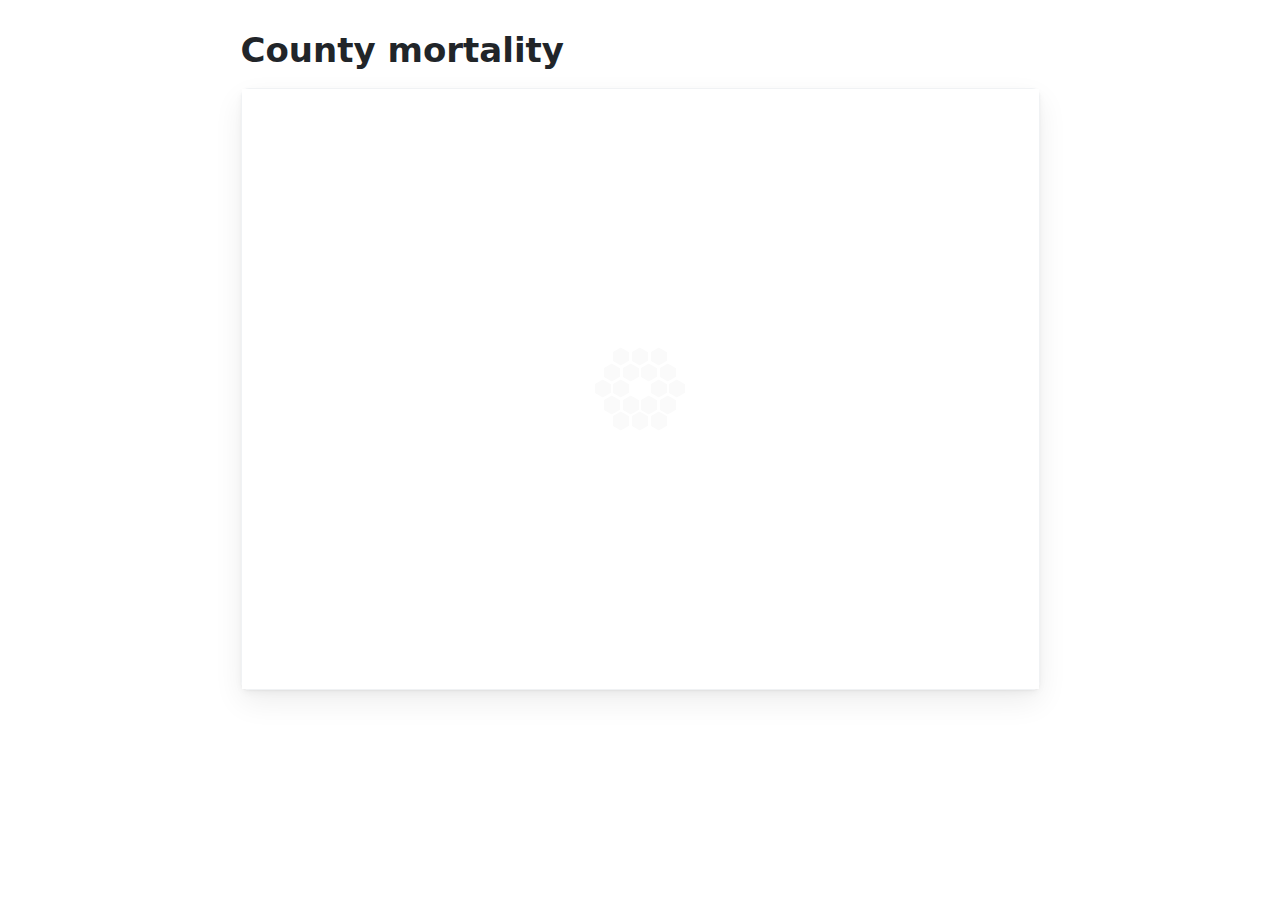
==== Apps/CopyOfCounty_mortality.html @ 0f1cfc0e "Built site for gh-pages" ====
<!DOCTYPE html>
<html xmlns="http://www.w3.org/1999/xhtml" lang="en" xml:lang="en"><head>

<meta charset="utf-8">
<meta name="generator" content="quarto-1.4.554">

<meta name="viewport" content="width=device-width, initial-scale=1.0, user-scalable=yes">


<title>Empirical Health Economics - County mortality</title>
<style>
code{white-space: pre-wrap;}
span.smallcaps{font-variant: small-caps;}
div.columns{display: flex; gap: min(4vw, 1.5em);}
div.column{flex: auto; overflow-x: auto;}
div.hanging-indent{margin-left: 1.5em; text-indent: -1.5em;}
ul.task-list{list-style: none;}
ul.task-list li input[type="checkbox"] {
  width: 0.8em;
  margin: 0 0.8em 0.2em -1em; /* quarto-specific, see https://github.com/quarto-dev/quarto-cli/issues/4556 */ 
  vertical-align: middle;
}
</style>


<script src="../site_libs/quarto-nav/quarto-nav.js"></script>
<script src="../site_libs/clipboard/clipboard.min.js"></script>
<script src="../site_libs/quarto-search/autocomplete.umd.js"></script>
<script src="../site_libs/quarto-search/fuse.min.js"></script>
<script src="../site_libs/quarto-search/quarto-search.js"></script>
<meta name="quarto:offset" content="../">
<script src="../site_libs/quarto-html/quarto.js"></script>
<script src="../site_libs/quarto-html/popper.min.js"></script>
<script src="../site_libs/quarto-html/tippy.umd.min.js"></script>
<script src="../site_libs/quarto-html/anchor.min.js"></script>
<link href="../site_libs/quarto-html/tippy.css" rel="stylesheet">
<link href="../site_libs/quarto-html/quarto-syntax-highlighting.css" rel="stylesheet" id="quarto-text-highlighting-styles">
<script src="../site_libs/bootstrap/bootstrap.min.js"></script>
<link href="../site_libs/bootstrap/bootstrap-icons.css" rel="stylesheet">
<link href="../site_libs/bootstrap/bootstrap.min.css" rel="stylesheet" id="quarto-bootstrap" data-mode="light">
<meta name="shinylive:serviceworker_dir" content="..">
<script src="../site_libs/quarto-contrib/shinylive-0.2.3/shinylive/load-shinylive-sw.js" type="module"></script>
<script src="../site_libs/quarto-contrib/shinylive-0.2.3/shinylive/run-python-blocks.js" type="module"></script>
<link href="../site_libs/quarto-contrib/shinylive-0.2.3/shinylive/shinylive.css" rel="stylesheet">
<link href="../site_libs/quarto-contrib/shinylive-quarto-css/shinylive-quarto.css" rel="stylesheet">
<script id="quarto-search-options" type="application/json">{
  "location": "sidebar",
  "copy-button": false,
  "collapse-after": 3,
  "panel-placement": "start",
  "type": "textbox",
  "limit": 50,
  "keyboard-shortcut": [
    "f",
    "/",
    "s"
  ],
  "show-item-context": false,
  "language": {
    "search-no-results-text": "No results",
    "search-matching-documents-text": "matching documents",
    "search-copy-link-title": "Copy link to search",
    "search-hide-matches-text": "Hide additional matches",
    "search-more-match-text": "more match in this document",
    "search-more-matches-text": "more matches in this document",
    "search-clear-button-title": "Clear",
    "search-text-placeholder": "",
    "search-detached-cancel-button-title": "Cancel",
    "search-submit-button-title": "Submit",
    "search-label": "Search"
  }
}</script>


</head>

<body class="fullcontent">

<div id="quarto-search-results"></div>
<!-- content -->
<div id="quarto-content" class="quarto-container page-columns page-rows-contents page-layout-article">
<!-- sidebar -->
<!-- margin-sidebar -->
    
<!-- main -->
<main class="content" id="quarto-document-content">

<header id="title-block-header" class="quarto-title-block default">
<div class="quarto-title">
<h1 class="title">County mortality</h1>
</div>



<div class="quarto-title-meta">

    
  
    
  </div>
  


</header>


<pre class="shinylive-r" data-engine="r"><code>#| standalone: true
#| viewerHeight: 600
library(shiny)
library(dplyr)
library(purrr)
library(jsonify)
library(ggplot2)


message("Reading CHR data")
url2&lt;- "https://raw.githubusercontent.com/andersen-hecon/empirical_health_econ/main/Datasets/chr_county_metrics_2024.csv"
df &lt;- readr::read_csv(url2)

message("Reading counties")
counties&lt;-
  sf::read_sf("https://raw.githubusercontent.com/andersen-hecon/empirical_health_econ/main/Datasets/geojson-counties-fips.json")

measures=unique(df$measure)

message("Merging counties")

counties_df&lt;-
  counties|&gt;
  inner_join(tidyr::pivot_wider(df,names_from = measure),by=join_by(id==fips_code))

message("Starting")

ui &lt;- fluidPage(
  titlePanel("Self-rated health by age and education"),
  # Sidebar layout with input and output definitions ----
  sidebarLayout(
    
    # Sidebar panel for inputs ----
    sidebarPanel(
      selectInput(
        "measure",
        "What measure do you want to see?",
        measures
      )

    ),
    
    # Main panel for displaying outputs ----
    mainPanel(
      # 
      # # Output: Histogram ----
      # ,
      # tabsetPanel(
      #            tabPanel("Distribution of health",plotOutput(outputId = "distPlot")),
      #            tabPanel("Mean health by age",plotOutput(outputId = "meanPlot")),
      #            tabPanel("Mean health by age and education",plotOutput(outputId = "mean_by_EdPlot")),
      #            tabPanel("Table",tableOutput(outputId = "table"))
      # )
      plotOutput(outputId = "map")
      
       
    )
  )
)

# Define server logic required to draw a histogram ----
server &lt;- function(input, output) {
  output$map &lt;- renderPlot({

    ggplot(counties_df,
           aes(fill=input$measure
           )
           )+
      geom_col()+
      guides(fill=guide_legend(title=element_blank(),position = "bottom"))
    # +
    #   xlab("Age")+ylab("Proportion")+
    #   scale_y_continuous(limits=c(0,NA))
    
  })
  
  # output$meanPlot &lt;- renderPlot({
  #   
  #   d&lt;-gh_data
  #   
  #   if(paste(input$educa,collapse=", ") != "") {
  #     d&lt;-
  #       d|&gt;filter(educa %in% input$educa)
  #   }
  #   
  #   d&lt;-
  #     d|&gt;
  #     mutate(
  #       g=genhealth_num&lt;=
  #         which(input$health_cut==gh_levels)
  #     )|&gt;
  #     summarize(n=sum(n),.by=c(g,`_ageg5yr`))|&gt;
  #     mutate(p=prop.table(n),.by=`_ageg5yr`)|&gt;
  #     filter(g)
  # 
  #   ggplot(d,
  #          aes(x=factor(`_ageg5yr`,levels=age5yr),y=p, group=g
  #              )
  #          )+
  #     geom_point()+
  #     geom_line()+
  #     xlab("Age")+ylab("Proportion")+
  #     scale_y_continuous(limits=c(0,NA))
  #   
  # })
  # 
  # output$mean_by_EdPlot &lt;- renderPlot({
  #   
  #   d&lt;-gh_data
  #   
  #   if(paste(input$educa,collapse=", ") != "") {
  #     d&lt;-
  #       d|&gt;filter(educa %in% input$educa)
  #   }
  #   
  #   d&lt;-
  #     d|&gt;
  #     mutate(
  #       g=genhealth_num&lt;=
  #         which(input$health_cut==gh_levels)
  #     )|&gt;
  #     summarize(n=sum(n),.by=c(g,`_ageg5yr`,educa))|&gt;
  #     mutate(p=prop.table(n),.by=`_ageg5yr`,educa)|&gt;
  #     filter(g)
  # 
  #   ggplot(d,
  #          aes(x=factor(`_ageg5yr`,levels=age5yr),y=p, color=factor(educa,levels=educa_levels), group=factor(educa,levels=educa_levels)
  #              )
  #          )+
  #     geom_point()+
  #     geom_line()+
  #     guides(color=guide_legend(title=element_blank(),position = "bottom"))+
  #     xlab("Age")+ylab("Proportion")+
  #     scale_y_continuous(limits=c(0,NA))
  #   
  # })
  # 
  # output$table=renderTable({
  #   d&lt;-gh_data
  #   
  #   if(paste(input$educa,collapse=", ") != "") {
  #     d&lt;-
  #       d|&gt;filter(educa %in% input$educa)
  #   }
  #   
  #   d&lt;-
  #     d|&gt;
  #     summarize(n=sum(n),.by=c(genhlth,`_ageg5yr`))|&gt;
  #     mutate(p=prop.table(n),.by=`_ageg5yr`)|&gt;
  #     select(name=genhlth,`_ageg5yr`,value=p)|&gt;
  #     tidyr::pivot_wider()|&gt;
  #     select(
  #       Age=`_ageg5yr`,
  #       any_of(gh_levels)
  #     )
  #   
  #   return(d)
  #     
  # }
  # )
  # 
  # output$selected_vars&lt;-renderText((
  #   paste(input$educa,collapse=", ")
  # ))
}

# Create Shiny app ----
shinyApp(ui = ui, server = server)

</code></pre>



</main> <!-- /main -->
<script id="quarto-html-after-body" type="application/javascript">
window.document.addEventListener("DOMContentLoaded", function (event) {
  const toggleBodyColorMode = (bsSheetEl) => {
    const mode = bsSheetEl.getAttribute("data-mode");
    const bodyEl = window.document.querySelector("body");
    if (mode === "dark") {
      bodyEl.classList.add("quarto-dark");
      bodyEl.classList.remove("quarto-light");
    } else {
      bodyEl.classList.add("quarto-light");
      bodyEl.classList.remove("quarto-dark");
    }
  }
  const toggleBodyColorPrimary = () => {
    const bsSheetEl = window.document.querySelector("link#quarto-bootstrap");
    if (bsSheetEl) {
      toggleBodyColorMode(bsSheetEl);
    }
  }
  toggleBodyColorPrimary();  
  const icon = "";
  const anchorJS = new window.AnchorJS();
  anchorJS.options = {
    placement: 'right',
    icon: icon
  };
  anchorJS.add('.anchored');
  const isCodeAnnotation = (el) => {
    for (const clz of el.classList) {
      if (clz.startsWith('code-annotation-')) {                     
        return true;
      }
    }
    return false;
  }
  const clipboard = new window.ClipboardJS('.code-copy-button', {
    text: function(trigger) {
      const codeEl = trigger.previousElementSibling.cloneNode(true);
      for (const childEl of codeEl.children) {
        if (isCodeAnnotation(childEl)) {
          childEl.remove();
        }
      }
      return codeEl.innerText;
    }
  });
  clipboard.on('success', function(e) {
    // button target
    const button = e.trigger;
    // don't keep focus
    button.blur();
    // flash "checked"
    button.classList.add('code-copy-button-checked');
    var currentTitle = button.getAttribute("title");
    button.setAttribute("title", "Copied!");
    let tooltip;
    if (window.bootstrap) {
      button.setAttribute("data-bs-toggle", "tooltip");
      button.setAttribute("data-bs-placement", "left");
      button.setAttribute("data-bs-title", "Copied!");
      tooltip = new bootstrap.Tooltip(button, 
        { trigger: "manual", 
          customClass: "code-copy-button-tooltip",
          offset: [0, -8]});
      tooltip.show();    
    }
    setTimeout(function() {
      if (tooltip) {
        tooltip.hide();
        button.removeAttribute("data-bs-title");
        button.removeAttribute("data-bs-toggle");
        button.removeAttribute("data-bs-placement");
      }
      button.setAttribute("title", currentTitle);
      button.classList.remove('code-copy-button-checked');
    }, 1000);
    // clear code selection
    e.clearSelection();
  });
    var localhostRegex = new RegExp(/^(?:http|https):\/\/localhost\:?[0-9]*\//);
    var mailtoRegex = new RegExp(/^mailto:/);
      var filterRegex = new RegExp("https:\/\/andersen-hecon\.github\.io\/empirical_health_econ\/");
    var isInternal = (href) => {
        return filterRegex.test(href) || localhostRegex.test(href) || mailtoRegex.test(href);
    }
    // Inspect non-navigation links and adorn them if external
 	var links = window.document.querySelectorAll('a[href]:not(.nav-link):not(.navbar-brand):not(.toc-action):not(.sidebar-link):not(.sidebar-item-toggle):not(.pagination-link):not(.no-external):not([aria-hidden]):not(.dropdown-item):not(.quarto-navigation-tool)');
    for (var i=0; i<links.length; i++) {
      const link = links[i];
      if (!isInternal(link.href)) {
        // undo the damage that might have been done by quarto-nav.js in the case of
        // links that we want to consider external
        if (link.dataset.originalHref !== undefined) {
          link.href = link.dataset.originalHref;
        }
      }
    }
  function tippyHover(el, contentFn, onTriggerFn, onUntriggerFn) {
    const config = {
      allowHTML: true,
      maxWidth: 500,
      delay: 100,
      arrow: false,
      appendTo: function(el) {
          return el.parentElement;
      },
      interactive: true,
      interactiveBorder: 10,
      theme: 'quarto',
      placement: 'bottom-start',
    };
    if (contentFn) {
      config.content = contentFn;
    }
    if (onTriggerFn) {
      config.onTrigger = onTriggerFn;
    }
    if (onUntriggerFn) {
      config.onUntrigger = onUntriggerFn;
    }
    window.tippy(el, config); 
  }
  const noterefs = window.document.querySelectorAll('a[role="doc-noteref"]');
  for (var i=0; i<noterefs.length; i++) {
    const ref = noterefs[i];
    tippyHover(ref, function() {
      // use id or data attribute instead here
      let href = ref.getAttribute('data-footnote-href') || ref.getAttribute('href');
      try { href = new URL(href).hash; } catch {}
      const id = href.replace(/^#\/?/, "");
      const note = window.document.getElementById(id);
      if (note) {
        return note.innerHTML;
      } else {
        return "";
      }
    });
  }
  const xrefs = window.document.querySelectorAll('a.quarto-xref');
  const processXRef = (id, note) => {
    // Strip column container classes
    const stripColumnClz = (el) => {
      el.classList.remove("page-full", "page-columns");
      if (el.children) {
        for (const child of el.children) {
          stripColumnClz(child);
        }
      }
    }
    stripColumnClz(note)
    if (id === null || id.startsWith('sec-')) {
      // Special case sections, only their first couple elements
      const container = document.createElement("div");
      if (note.children && note.children.length > 2) {
        container.appendChild(note.children[0].cloneNode(true));
        for (let i = 1; i < note.children.length; i++) {
          const child = note.children[i];
          if (child.tagName === "P" && child.innerText === "") {
            continue;
          } else {
            container.appendChild(child.cloneNode(true));
            break;
          }
        }
        if (window.Quarto?.typesetMath) {
          window.Quarto.typesetMath(container);
        }
        return container.innerHTML
      } else {
        if (window.Quarto?.typesetMath) {
          window.Quarto.typesetMath(note);
        }
        return note.innerHTML;
      }
    } else {
      // Remove any anchor links if they are present
      const anchorLink = note.querySelector('a.anchorjs-link');
      if (anchorLink) {
        anchorLink.remove();
      }
      if (window.Quarto?.typesetMath) {
        window.Quarto.typesetMath(note);
      }
      // TODO in 1.5, we should make sure this works without a callout special case
      if (note.classList.contains("callout")) {
        return note.outerHTML;
      } else {
        return note.innerHTML;
      }
    }
  }
  for (var i=0; i<xrefs.length; i++) {
    const xref = xrefs[i];
    tippyHover(xref, undefined, function(instance) {
      instance.disable();
      let url = xref.getAttribute('href');
      let hash = undefined; 
      if (url.startsWith('#')) {
        hash = url;
      } else {
        try { hash = new URL(url).hash; } catch {}
      }
      if (hash) {
        const id = hash.replace(/^#\/?/, "");
        const note = window.document.getElementById(id);
        if (note !== null) {
          try {
            const html = processXRef(id, note.cloneNode(true));
            instance.setContent(html);
          } finally {
            instance.enable();
            instance.show();
          }
        } else {
          // See if we can fetch this
          fetch(url.split('#')[0])
          .then(res => res.text())
          .then(html => {
            const parser = new DOMParser();
            const htmlDoc = parser.parseFromString(html, "text/html");
            const note = htmlDoc.getElementById(id);
            if (note !== null) {
              const html = processXRef(id, note);
              instance.setContent(html);
            } 
          }).finally(() => {
            instance.enable();
            instance.show();
          });
        }
      } else {
        // See if we can fetch a full url (with no hash to target)
        // This is a special case and we should probably do some content thinning / targeting
        fetch(url)
        .then(res => res.text())
        .then(html => {
          const parser = new DOMParser();
          const htmlDoc = parser.parseFromString(html, "text/html");
          const note = htmlDoc.querySelector('main.content');
          if (note !== null) {
            // This should only happen for chapter cross references
            // (since there is no id in the URL)
            // remove the first header
            if (note.children.length > 0 && note.children[0].tagName === "HEADER") {
              note.children[0].remove();
            }
            const html = processXRef(null, note);
            instance.setContent(html);
          } 
        }).finally(() => {
          instance.enable();
          instance.show();
        });
      }
    }, function(instance) {
    });
  }
      let selectedAnnoteEl;
      const selectorForAnnotation = ( cell, annotation) => {
        let cellAttr = 'data-code-cell="' + cell + '"';
        let lineAttr = 'data-code-annotation="' +  annotation + '"';
        const selector = 'span[' + cellAttr + '][' + lineAttr + ']';
        return selector;
      }
      const selectCodeLines = (annoteEl) => {
        const doc = window.document;
        const targetCell = annoteEl.getAttribute("data-target-cell");
        const targetAnnotation = annoteEl.getAttribute("data-target-annotation");
        const annoteSpan = window.document.querySelector(selectorForAnnotation(targetCell, targetAnnotation));
        const lines = annoteSpan.getAttribute("data-code-lines").split(",");
        const lineIds = lines.map((line) => {
          return targetCell + "-" + line;
        })
        let top = null;
        let height = null;
        let parent = null;
        if (lineIds.length > 0) {
            //compute the position of the single el (top and bottom and make a div)
            const el = window.document.getElementById(lineIds[0]);
            top = el.offsetTop;
            height = el.offsetHeight;
            parent = el.parentElement.parentElement;
          if (lineIds.length > 1) {
            const lastEl = window.document.getElementById(lineIds[lineIds.length - 1]);
            const bottom = lastEl.offsetTop + lastEl.offsetHeight;
            height = bottom - top;
          }
          if (top !== null && height !== null && parent !== null) {
            // cook up a div (if necessary) and position it 
            let div = window.document.getElementById("code-annotation-line-highlight");
            if (div === null) {
              div = window.document.createElement("div");
              div.setAttribute("id", "code-annotation-line-highlight");
              div.style.position = 'absolute';
              parent.appendChild(div);
            }
            div.style.top = top - 2 + "px";
            div.style.height = height + 4 + "px";
            div.style.left = 0;
            let gutterDiv = window.document.getElementById("code-annotation-line-highlight-gutter");
            if (gutterDiv === null) {
              gutterDiv = window.document.createElement("div");
              gutterDiv.setAttribute("id", "code-annotation-line-highlight-gutter");
              gutterDiv.style.position = 'absolute';
              const codeCell = window.document.getElementById(targetCell);
              const gutter = codeCell.querySelector('.code-annotation-gutter');
              gutter.appendChild(gutterDiv);
            }
            gutterDiv.style.top = top - 2 + "px";
            gutterDiv.style.height = height + 4 + "px";
          }
          selectedAnnoteEl = annoteEl;
        }
      };
      const unselectCodeLines = () => {
        const elementsIds = ["code-annotation-line-highlight", "code-annotation-line-highlight-gutter"];
        elementsIds.forEach((elId) => {
          const div = window.document.getElementById(elId);
          if (div) {
            div.remove();
          }
        });
        selectedAnnoteEl = undefined;
      };
        // Handle positioning of the toggle
    window.addEventListener(
      "resize",
      throttle(() => {
        elRect = undefined;
        if (selectedAnnoteEl) {
          selectCodeLines(selectedAnnoteEl);
        }
      }, 10)
    );
    function throttle(fn, ms) {
    let throttle = false;
    let timer;
      return (...args) => {
        if(!throttle) { // first call gets through
            fn.apply(this, args);
            throttle = true;
        } else { // all the others get throttled
            if(timer) clearTimeout(timer); // cancel #2
            timer = setTimeout(() => {
              fn.apply(this, args);
              timer = throttle = false;
            }, ms);
        }
      };
    }
      // Attach click handler to the DT
      const annoteDls = window.document.querySelectorAll('dt[data-target-cell]');
      for (const annoteDlNode of annoteDls) {
        annoteDlNode.addEventListener('click', (event) => {
          const clickedEl = event.target;
          if (clickedEl !== selectedAnnoteEl) {
            unselectCodeLines();
            const activeEl = window.document.querySelector('dt[data-target-cell].code-annotation-active');
            if (activeEl) {
              activeEl.classList.remove('code-annotation-active');
            }
            selectCodeLines(clickedEl);
            clickedEl.classList.add('code-annotation-active');
          } else {
            // Unselect the line
            unselectCodeLines();
            clickedEl.classList.remove('code-annotation-active');
          }
        });
      }
  const findCites = (el) => {
    const parentEl = el.parentElement;
    if (parentEl) {
      const cites = parentEl.dataset.cites;
      if (cites) {
        return {
          el,
          cites: cites.split(' ')
        };
      } else {
        return findCites(el.parentElement)
      }
    } else {
      return undefined;
    }
  };
  var bibliorefs = window.document.querySelectorAll('a[role="doc-biblioref"]');
  for (var i=0; i<bibliorefs.length; i++) {
    const ref = bibliorefs[i];
    const citeInfo = findCites(ref);
    if (citeInfo) {
      tippyHover(citeInfo.el, function() {
        var popup = window.document.createElement('div');
        citeInfo.cites.forEach(function(cite) {
          var citeDiv = window.document.createElement('div');
          citeDiv.classList.add('hanging-indent');
          citeDiv.classList.add('csl-entry');
          var biblioDiv = window.document.getElementById('ref-' + cite);
          if (biblioDiv) {
            citeDiv.innerHTML = biblioDiv.innerHTML;
          }
          popup.appendChild(citeDiv);
        });
        return popup.innerHTML;
      });
    }
  }
});
</script>
</div> <!-- /content -->




</body></html>
---- site_libs/quarto-html/tippy.css ----
.tippy-box[data-animation=fade][data-state=hidden]{opacity:0}[data-tippy-root]{max-width:calc(100vw - 10px)}.tippy-box{position:relative;background-color:#333;color:#fff;border-radius:4px;font-size:14px;line-height:1.4;white-space:normal;outline:0;transition-property:transform,visibility,opacity}.tippy-box[data-placement^=top]>.tippy-arrow{bottom:0}.tippy-box[data-placement^=top]>.tippy-arrow:before{bottom:-7px;left:0;border-width:8px 8px 0;border-top-color:initial;transform-origin:center top}.tippy-box[data-placement^=bottom]>.tippy-arrow{top:0}.tippy-box[data-placement^=bottom]>.tippy-arrow:before{top:-7px;left:0;border-width:0 8px 8px;border-bottom-color:initial;transform-origin:center bottom}.tippy-box[data-placement^=left]>.tippy-arrow{right:0}.tippy-box[data-placement^=left]>.tippy-arrow:before{border-width:8px 0 8px 8px;border-left-color:initial;right:-7px;transform-origin:center left}.tippy-box[data-placement^=right]>.tippy-arrow{left:0}.tippy-box[data-placement^=right]>.tippy-arrow:before{left:-7px;border-width:8px 8px 8px 0;border-right-color:initial;transform-origin:center right}.tippy-box[data-inertia][data-state=visible]{transition-timing-function:cubic-bezier(.54,1.5,.38,1.11)}.tippy-arrow{width:16px;height:16px;color:#333}.tippy-arrow:before{content:"";position:absolute;border-color:transparent;border-style:solid}.tippy-content{position:relative;padding:5px 9px;z-index:1}
---- site_libs/quarto-html/quarto-syntax-highlighting.css ----
/* quarto syntax highlight colors */
:root {
  --quarto-hl-ot-color: #003B4F;
  --quarto-hl-at-color: #657422;
  --quarto-hl-ss-color: #20794D;
  --quarto-hl-an-color: #5E5E5E;
  --quarto-hl-fu-color: #4758AB;
  --quarto-hl-st-color: #20794D;
  --quarto-hl-cf-color: #003B4F;
  --quarto-hl-op-color: #5E5E5E;
  --quarto-hl-er-color: #AD0000;
  --quarto-hl-bn-color: #AD0000;
  --quarto-hl-al-color: #AD0000;
  --quarto-hl-va-color: #111111;
  --quarto-hl-bu-color: inherit;
  --quarto-hl-ex-color: inherit;
  --quarto-hl-pp-color: #AD0000;
  --quarto-hl-in-color: #5E5E5E;
  --quarto-hl-vs-color: #20794D;
  --quarto-hl-wa-color: #5E5E5E;
  --quarto-hl-do-color: #5E5E5E;
  --quarto-hl-im-color: #00769E;
  --quarto-hl-ch-color: #20794D;
  --quarto-hl-dt-color: #AD0000;
  --quarto-hl-fl-color: #AD0000;
  --quarto-hl-co-color: #5E5E5E;
  --quarto-hl-cv-color: #5E5E5E;
  --quarto-hl-cn-color: #8f5902;
  --quarto-hl-sc-color: #5E5E5E;
  --quarto-hl-dv-color: #AD0000;
  --quarto-hl-kw-color: #003B4F;
}

/* other quarto variables */
:root {
  --quarto-font-monospace: SFMono-Regular, Menlo, Monaco, Consolas, "Liberation Mono", "Courier New", monospace;
}

pre > code.sourceCode > span {
  color: #003B4F;
}

code span {
  color: #003B4F;
}

code.sourceCode > span {
  color: #003B4F;
}

div.sourceCode,
div.sourceCode pre.sourceCode {
  color: #003B4F;
}

code span.ot {
  color: #003B4F;
  font-style: inherit;
}

code span.at {
  color: #657422;
  font-style: inherit;
}

code span.ss {
  color: #20794D;
  font-style: inherit;
}

code span.an {
  color: #5E5E5E;
  font-style: inherit;
}

code span.fu {
  color: #4758AB;
  font-style: inherit;
}

code span.st {
  color: #20794D;
  font-style: inherit;
}

code span.cf {
  color: #003B4F;
  font-style: inherit;
}

code span.op {
  color: #5E5E5E;
  font-style: inherit;
}

code span.er {
  color: #AD0000;
  font-style: inherit;
}

code span.bn {
  color: #AD0000;
  font-style: inherit;
}

code span.al {
  color: #AD0000;
  font-style: inherit;
}

code span.va {
  color: #111111;
  font-style: inherit;
}

code span.bu {
  font-style: inherit;
}

code span.ex {
  font-style: inherit;
}

code span.pp {
  color: #AD0000;
  font-style: inherit;
}

code span.in {
  color: #5E5E5E;
  font-style: inherit;
}

code span.vs {
  color: #20794D;
  font-style: inherit;
}

code span.wa {
  color: #5E5E5E;
  font-style: italic;
}

code span.do {
  color: #5E5E5E;
  font-style: italic;
}

code span.im {
  color: #00769E;
  font-style: inherit;
}

code span.ch {
  color: #20794D;
  font-style: inherit;
}

code span.dt {
  color: #AD0000;
  font-style: inherit;
}

code span.fl {
  color: #AD0000;
  font-style: inherit;
}

code span.co {
  color: #5E5E5E;
  font-style: inherit;
}

code span.cv {
  color: #5E5E5E;
  font-style: italic;
}

code span.cn {
  color: #8f5902;
  font-style: inherit;
}

code span.sc {
  color: #5E5E5E;
  font-style: inherit;
}

code span.dv {
  color: #AD0000;
  font-style: inherit;
}

code span.kw {
  color: #003B4F;
  font-style: inherit;
}

.prevent-inlining {
  content: "</";
}

/*# sourceMappingURL=debc5d5d77c3f9108843748ff7464032.css.map */
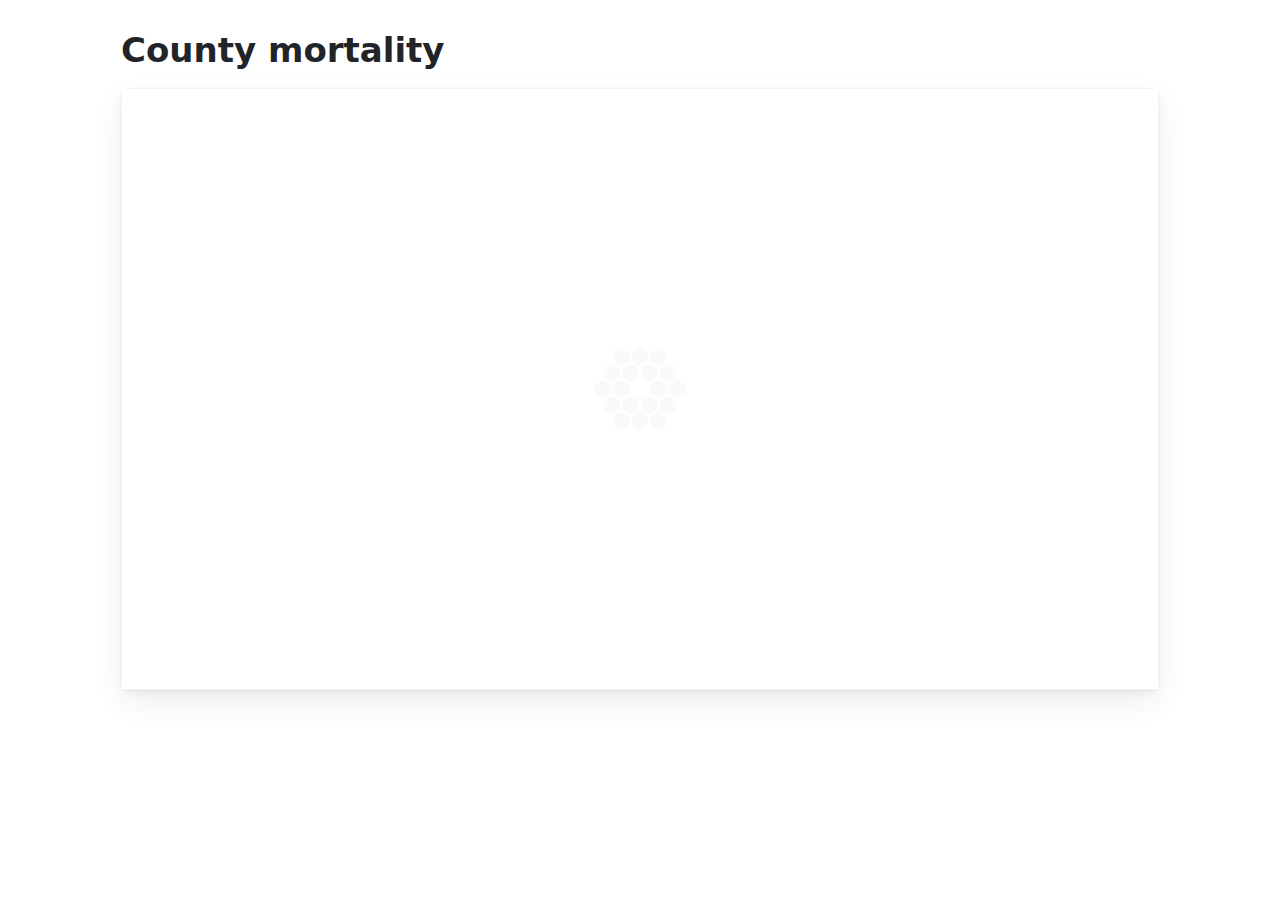
==== commit 67916116: "Built site for gh-pages" ====
--- a/Apps/CopyOfCounty_mortality.html
+++ b/Apps/CopyOfCounty_mortality.html
@@ -2,12 +2,12 @@
 <html xmlns="http://www.w3.org/1999/xhtml" lang="en" xml:lang="en"><head>
 
 <meta charset="utf-8">
-<meta name="generator" content="quarto-1.4.554">
+<meta name="generator" content="quarto-1.5.55">
 
 <meta name="viewport" content="width=device-width, initial-scale=1.0, user-scalable=yes">
 
 
-<title>Empirical Health Economics - County mortality</title>
+<title>County mortality – Empirical Health Economics</title>
 <style>
 code{white-space: pre-wrap;}
 span.smallcaps{font-variant: small-caps;}
@@ -39,9 +39,9 @@
 <link href="../site_libs/bootstrap/bootstrap-icons.css" rel="stylesheet">
 <link href="../site_libs/bootstrap/bootstrap.min.css" rel="stylesheet" id="quarto-bootstrap" data-mode="light">
 <meta name="shinylive:serviceworker_dir" content="..">
-<script src="../site_libs/quarto-contrib/shinylive-0.2.3/shinylive/load-shinylive-sw.js" type="module"></script>
-<script src="../site_libs/quarto-contrib/shinylive-0.2.3/shinylive/run-python-blocks.js" type="module"></script>
-<link href="../site_libs/quarto-contrib/shinylive-0.2.3/shinylive/shinylive.css" rel="stylesheet">
+<script src="../site_libs/quarto-contrib/shinylive-0.5.0/shinylive/load-shinylive-sw.js" type="module"></script>
+<script src="../site_libs/quarto-contrib/shinylive-0.5.0/shinylive/run-python-blocks.js" type="module"></script>
+<link href="../site_libs/quarto-contrib/shinylive-0.5.0/shinylive/shinylive.css" rel="stylesheet">
 <link href="../site_libs/quarto-contrib/shinylive-quarto-css/shinylive-quarto.css" rel="stylesheet">
 <script id="quarto-search-options" type="application/json">{
   "location": "sidebar",
@@ -313,18 +313,7 @@
     }
     return false;
   }
-  const clipboard = new window.ClipboardJS('.code-copy-button', {
-    text: function(trigger) {
-      const codeEl = trigger.previousElementSibling.cloneNode(true);
-      for (const childEl of codeEl.children) {
-        if (isCodeAnnotation(childEl)) {
-          childEl.remove();
-        }
-      }
-      return codeEl.innerText;
-    }
-  });
-  clipboard.on('success', function(e) {
+  const onCopySuccess = function(e) {
     // button target
     const button = e.trigger;
     // don't keep focus
@@ -356,7 +345,29 @@
     }, 1000);
     // clear code selection
     e.clearSelection();
+  }
+  const getTextToCopy = function(trigger) {
+      const codeEl = trigger.previousElementSibling.cloneNode(true);
+      for (const childEl of codeEl.children) {
+        if (isCodeAnnotation(childEl)) {
+          childEl.remove();
+        }
+      }
+      return codeEl.innerText;
+  }
+  const clipboard = new window.ClipboardJS('.code-copy-button:not([data-in-quarto-modal])', {
+    text: getTextToCopy
   });
+  clipboard.on('success', onCopySuccess);
+  if (window.document.getElementById('quarto-embedded-source-code-modal')) {
+    // For code content inside modals, clipBoardJS needs to be initialized with a container option
+    // TODO: Check when it could be a function (https://github.com/zenorocha/clipboard.js/issues/860)
+    const clipboardModal = new window.ClipboardJS('.code-copy-button[data-in-quarto-modal]', {
+      text: getTextToCopy,
+      container: window.document.getElementById('quarto-embedded-source-code-modal')
+    });
+    clipboardModal.on('success', onCopySuccess);
+  }
     var localhostRegex = new RegExp(/^(?:http|https):\/\/localhost\:?[0-9]*\//);
     var mailtoRegex = new RegExp(/^mailto:/);
       var filterRegex = new RegExp("https:\/\/andersen-hecon\.github\.io\/empirical_health_econ\/");
@@ -364,7 +375,7 @@
         return filterRegex.test(href) || localhostRegex.test(href) || mailtoRegex.test(href);
     }
     // Inspect non-navigation links and adorn them if external
- 	var links = window.document.querySelectorAll('a[href]:not(.nav-link):not(.navbar-brand):not(.toc-action):not(.sidebar-link):not(.sidebar-item-toggle):not(.pagination-link):not(.no-external):not([aria-hidden]):not(.dropdown-item):not(.quarto-navigation-tool)');
+ 	var links = window.document.querySelectorAll('a[href]:not(.nav-link):not(.navbar-brand):not(.toc-action):not(.sidebar-link):not(.sidebar-item-toggle):not(.pagination-link):not(.no-external):not([aria-hidden]):not(.dropdown-item):not(.quarto-navigation-tool):not(.about-link)');
     for (var i=0; i<links.length; i++) {
       const link = links[i];
       if (!isInternal(link.href)) {
--- a/site_libs/quarto-html/quarto-syntax-highlighting.css
+++ b/site_libs/quarto-html/quarto-syntax-highlighting.css
@@ -85,6 +85,7 @@
 
 code span.cf {
   color: #003B4F;
+  font-weight: bold;
   font-style: inherit;
 }
 
@@ -193,6 +194,7 @@
 
 code span.kw {
   color: #003B4F;
+  font-weight: bold;
   font-style: inherit;
 }
 
